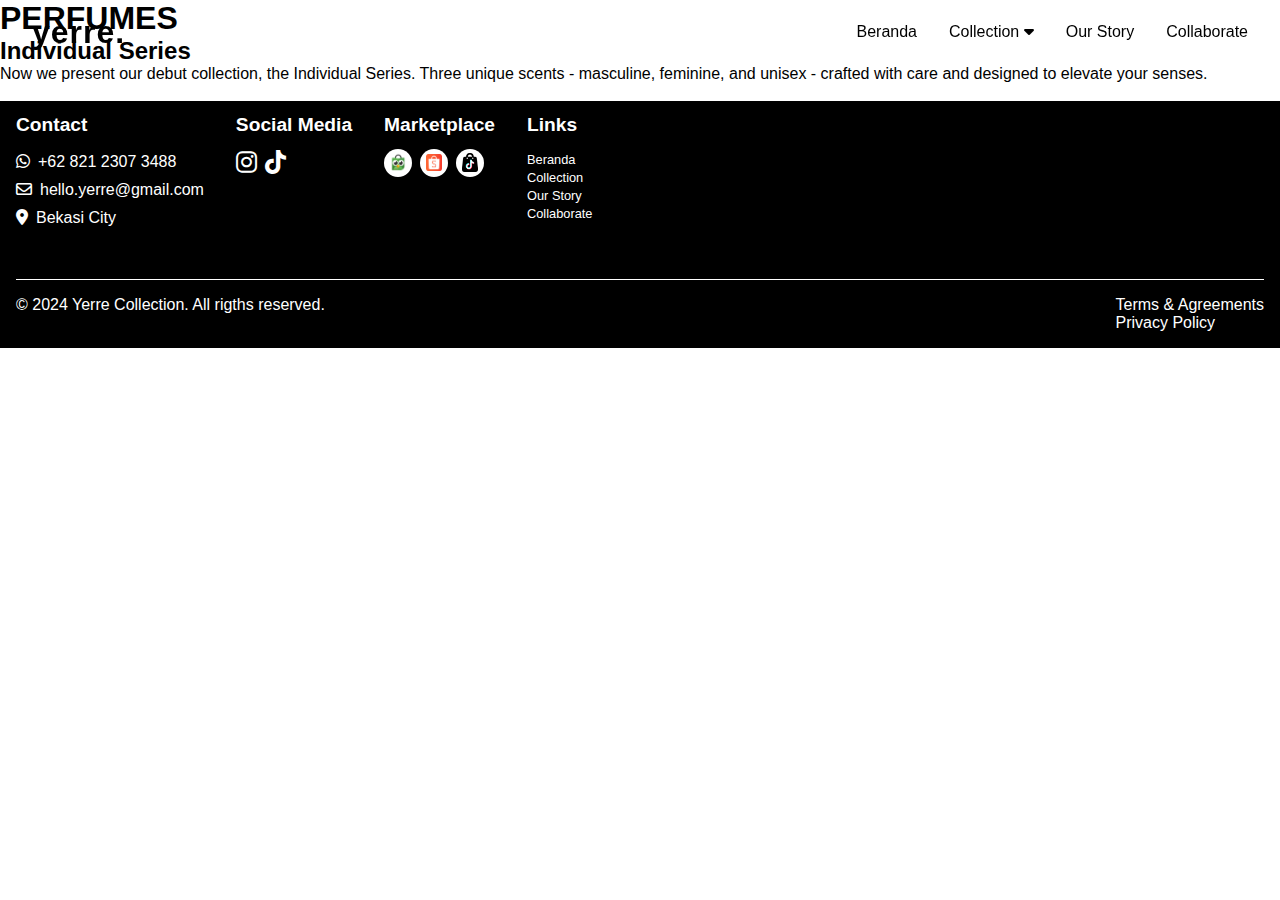
==== perfume.html @ c65330cb "Add files via upload" ====
<!DOCTYPE html>
<html lang="en">
  <head>
    <meta charset="UTF-8" />
    <meta name="viewport" content="width=device-width, initial-scale=1.0" />
    <title>Yerre Collection</title>

    <!-- ICON -->
    <link
      rel="stylesheet"
      href="https://cdnjs.cloudflare.com/ajax/libs/font-awesome/6.7.1/css/all.min.css"
    />

    <!-- MY STYLE -->
    <link rel="stylesheet" href="./assets/css/style.css" />
  </head>

  <body>
    <!-- =============== HEADER PAGE =============== -->
    <header class="header" id="header">
      <nav class="nav__container">
        <div class="nav__img">
          <a href="#" class="nav__logo">yerre<span>.</span></a>
        </div>

        <div class="nav__menu">
          <ul class="nav__list">
            <li class="nav__link"><a href="index.html">Beranda</a></li>
            <li class="nav__link link__collection">
              <a href="#" id="collection-link">Collection </a>
              <div class="collection__icon">
                <i class="fa-solid fa-caret-down" id="collection-icon"></i>
              </div>
            </li>
            <div class="collection__dropdown" id="collection-dropdown">
              <ul>
                <li><a href="allcollection.html">All Collection</a></li>
                <li><a href="perfume.html">Perfume</a></li>
              </ul>
            </div>
            <li class="nav__link"><a href="story.html">Our Story</a></li>
            <li class="nav__link">
              <a href="collaborate.html">Collaborate</a>
            </li>
          </ul>
        </div>

        <div class="nav__toggle">
          <i class="fa-solid fa-bars"></i>
        </div>
        <div class="nav__dropdown">
          <li class="nav__link"><a href="index.html">Beranda</a></li>
          <li class="nav__link2 link__collection2">
            <a href="#" id="collection-link2">Collection </a>

            <div class="collection__icon2">
              <i class="fa-solid fa-caret-down" id="collection-icon2"></i>
            </div>
          </li>
          <div class="collection__dropdown2" id="collection-dropdown2">
            <ul>
              <li><a href="allcollection.html">All Collection</a></li>
              <li><a href="perfume.html">Perfume</a></li>
            </ul>
          </div>
          <li><a href="story.html">Our Story</a></li>
          <li><a href="collaborate.html">Collaborate</a></li>
        </div>
      </nav>
    </header>

    <main class="perfumes">
      <section class="perfumes__container">
        <h1>PERFUMES</h1>
        <div class="perfumes__content">
          <div class="perfume__data">
            <h2>Individual Series</h2>
            <p>
              Now we present our debut collection, the Individual Series. Three
              unique scents - masculine, feminine, and unisex - crafted with
              care and designed to elevate your senses.
            </p>
          </div>
          <div class="perfumes__img">
            <img
              src="./assets/img/perfume/Gender-Series-Launching.jpg"
              alt=""
            />
          </div>
        </div>
      </section>
    </main>

    <footer class="footer" id="footer">
      <div class="footer__container">
        <div class="footer__content">
          <div class="footer__data">
            <h3 class="footer__title">Contact</h3>
            <div class="footer__contact">
              <span><i class="fa-brands fa-whatsapp"></i></span>
              <p class="footer__description">+62 821 2307 3488</p>
            </div>
            <div class="footer__contact">
              <span><i class="fa-regular fa-envelope"></i></span>
              <p class="footer__description">hello.yerre@gmail.com</p>
            </div>
            <div class="footer__contact">
              <span><i class="fa-solid fa-location-dot"></i></span>
              <p class="footer__description">Bekasi City</p>
            </div>
          </div>

          <div class="footer__data">
            <h3 class="footer__title">Social Media</h3>
            <div class="footer__socialmedia">
              <span><i class="fa-brands fa-instagram"></i></span>
              <span><i class="fa-brands fa-tiktok"></i></span>
            </div>
          </div>

          <div class="footer__data marketplace">
            <h3 class="footer__title">Marketplace</h3>
            <div class="footer__marketplace">
              <div class="marketplace__img">
                <img src="./assets/img/Tokopedia_Mascot.png" alt="" />
              </div>
              <div class="marketplace__img">
                <img src="./assets/img/shopee-icon.png" alt="" />
              </div>
              <div class="marketplace__img">
                <img src="./assets/img/tik-tok-shop.png" alt="" />
              </div>
            </div>
          </div>
          <div class="footer__link">
            <h3 class="footer__title">Links</h3>
            <a href="index.html">Beranda</a>
            <a href="allcollection.html">Collection</a>
            <a href="story.html">Our Story</a>
            <a href="collaborate.html">Collaborate</a>
          </div>
        </div>
      </div>
      <div class="footer__rights" id="footer-rights">
        <p class="footer__copy">
          &#169; 2024 Yerre Collection. All rigths reserved.
        </p>
        <div class="footer__terms">
          <p href="#" class="footer__terms-link">Terms & Agreements</p>
          <p href="#" class="footer__terms-link">Privacy Policy</p>
        </div>
      </div>
    </footer>

    <!-- MY SCRIPT -->
    <script src="./assets/js/main.js"></script>
  </body>
</html>
---- assets/css/style.css ----
/* =============== MAIN CSS ===============*/
* {
  margin: 0;
  padding: 0;
  box-sizing: border-box;
  font-family: "Outfit", sans-serif;
}

.container {
  margin: 0 1rem;
}

a {
  text-decoration: none;
}

li {
  list-style: none;
}

/* =============== HEADER ===============*/
.header {
  width: 100%;
  position: fixed;
  z-index: 9;
  height: 4rem;
  background-color: var(--white);
  /* box-shadow: 0px 0px 5px rgba(0, 0, 0, 0.1); */
}

.nav__container {
  display: flex;
  justify-content: space-between;
  align-items: center;
  margin: 0 2rem;
  height: 4rem;
}

.nav__list {
  display: flex;
  justify-content: space-between;
  align-items: center;
  gap: 2rem;
}

.nav__link a {
  color: black;
}

.nav__logo {
  font-family: "Nohemi", sans-serif;
  letter-spacing: 1px;
  color: black;
  font-size: 2rem;
  font-weight: bold;
}

.nav__logo span {
  font-family: "Calibri", sans-serif;
}

.nav__toggle {
  color: black;
  font-size: 1.5rem;
  display: none;
}

.collection__dropdown {
  display: none;
  position: absolute;
  padding: 0.5rem;
  height: 0;
  right: 14rem;
  top: 4.5rem;
  width: 150px;
  background-color: black;
  /* background-color: rgba(0, 0, 0, 0.1);
  backdrop-filter: blur(1px); */
  border-radius: 10px;
  overflow: hidden;
  transition: height 0.2s cubic-bezier(0.175, 0.885, 0.32, 1.275);
}

.collection__dropdown li {
  display: flex;
  flex-direction: column;
  justify-content: center;
  align-items: center;
}

.collection__dropdown a {
  color: white;
  padding: 0.2rem;
}

.collection__dropdown.open {
  display: block;
  height: max-content;
}

.nav__link .link__collection {
  display: flex;
  align-items: center;
}

.collection__icon {
  margin-left: 0px;
  cursor: pointer;
  display: inline-block;
}

.collection__icon i {
  color: black;
}

/* SHOW CHANGE COLOR NAV */
.scroll-header {
  background-color: black;
  box-shadow: 0px 0px 5px rgba(0, 0, 0, 0.1);
}

.scroll-header .nav__logo,
.scroll-header .nav__toggle,
.scroll-header .nav__link a,
.scroll-header .collection__icon i {
  color: white;
}

/* =============== NAV DROPDOWN ===============*/
.nav__dropdown {
  position: absolute;
  right: 2rem;
  top: 4.5rem;
  height: 0;
  width: 300px;
  background-color: black;
  border-radius: 10px;
  overflow: hidden;
  transition: height 0.2s cubic-bezier(0.175, 0.885, 0.32, 1.275);
}

.nav__dropdown.open {
  height: max-content;
}

.nav__dropdown li {
  padding: 0.8rem 0;
  display: flex;
  justify-content: center;
  align-items: center;
}

.nav__dropdown a {
  color: white;
  font-size: 1rem;
}

.collection__icon2 {
  color: white;
}

.nav__dropdown a:hover {
  transform: scale(0.9);
}

.collection__dropdown2 {
  display: none;
  position: absolute;
  top: 100%;
  left: 0;
  height: 100%;
  background-color: rgba(255, 255, 255, 0.3);
  backdrop-filter: blur(5px);
  border-radius: 4px;
  z-index: 10;
}

.collection__dropdown2.open {
  display: block;
}

.collection__dropdown2 ul li a {
  display: block;
  color: white;
  padding-bottom: 5px;
}

/* =============== HOME PAGE ===============*/
.home {
  height: calc(100vh);
  background-image: url(../img/home-bg.jpg);
  background-size: cover;
  background-position: 75%;
  background-repeat: no-repeat;
  display: flex;
  align-items: center;
}

.home__container {
  display: flex;
  flex-direction: column;
  gap: 1rem;
}

.home__container h1 {
  color: white;
  font-size: 2.5rem;
  font-weight: 900;
  text-shadow: 2px 2px 4px rgba(0, 0, 0, 0.2);
}

.home__button {
  background: #000000;
  padding: 10px 15px;
  border-radius: 5px;
  border: none;
  cursor: pointer;
}

.home__button:hover {
  transform: scale(0.9);
}

.home__button a {
  color: white;
}

/* =============== STORY PAGE ===============*/
.story__container {
  width: 100%;
  max-width: 1000px; /* Sesuaikan dengan ukuran yang diinginkan */
  margin: auto;
  height: 100vh;
  border: none;
}
video {
  width: 100%;
  height: auto;
  display: block;
  border: 2px solid none;
}

.story__container {
  padding: 10rem 2rem 0 2rem;
  display: grid;
  grid-template-columns: 50% 50%;
  justify-content: center;
  align-items: center;
  gap: 2rem;
}

.story__content h2 {
  padding-bottom: 1rem;
  font-size: 2rem;
}

.story__content p {
  font-size: 1.2rem;
}

/* =============== FOOTER PAGE ===============*/
.footer {
  background-color: black;
}

.footer__container {
  margin: 0rem 1rem 3rem 1rem;
}

.footer__content {
  display: flex;
  gap: 2rem;
  color: white;
}

.footer__data {
  display: flex;
  flex-direction: column;
}

.footer__title {
  font-size: 1.2rem;
  padding: 0.8rem 0;
}

.footer__contact {
  display: flex;
  padding: 0.3rem 0;
  gap: 0.5rem;
  font-size: 1rem;
}

.footer__contact span {
  font-size: 1rem;
}

.footer__socialmedia {
  display: flex;
  gap: 0.5rem;
}

.footer__socialmedia span {
  font-size: 1.5rem;
}

.footer__marketplace {
  display: flex;
  gap: 0.5rem;
}

.marketplace__img {
  display: flex;
  justify-content: center;
  align-items: center;
  background-color: white;
  border-radius: 100%;
  width: 28px;
  height: 28px;
}

.marketplace__img img {
  width: 60%;
}

.footer__link {
  display: flex;
  flex-direction: column;
  gap: 0.2rem;
}

.footer__link a {
  color: white;
  font-size: 0.8rem;
}

.footer__rights {
  margin: 0 1rem;
  padding: 1rem 0;
  display: flex;
  justify-content: space-between;
  color: white;
  border-top: 1px solid white;
}

/* MEDIA QUERIES */
/* For small devices */
@media screen and (max-width: 340px) {
  .nav__menu {
    display: none;
  }
  .nav__toggle {
    display: block;
  }
  .nav__dropdown {
    left: 2rem;
    width: unset;
  }
  .nav__dropdown {
    display: flex;
    flex-direction: column;
  }
  .collection__dropdown2 {
    position: static;
    width: 100%;
  }
  .story__container {
    height: 100%;
    margin: 0;
    padding: 8rem 2rem 5rem;
    grid-template-columns: repeat(1, 1fr);
    text-align: center;
    border: none;
  }
  video {
    width: 100%;
    height: 300px;
    display: block;
    border: 2px solid none;
  }
  .footer__content {
    flex-direction: column;
    gap: 1rem;
  }
  .footer__rights {
    flex-direction: column;
    gap: 0.5rem;
  }
}

/* For medium devices */
@media screen and (min-width: 341px) and (max-width: 767px) {
  .nav__menu {
    display: none;
  }

  .nav__toggle {
    display: block;
  }

  .nav__dropdown {
    left: 2rem;
    width: unset;
  }

  .nav__dropdown {
    display: flex;
    flex-direction: column;
  }

  .collection__dropdown2 {
    position: static;
    width: 100%;
  }
  .story__container {
    height: 100%;
    margin: 0;
    padding: 8rem 2rem 0rem;
    grid-template-columns: repeat(1, 1fr);
    text-align: center;
    border: none;
  }
  video {
    width: 100%;
    height: 500px;
    display: block;
    border: 2px solid none;
  }
  .footer__content {
    flex-direction: column;
  }
  .footer__rights {
    flex-direction: column;
    gap: 0.5rem;
  }
}

/* Tablet */
@media (min-width: 768px) and (max-width: 1023px) {
  .nav__toggle {
    display: none;
  }

  .nav__dropdown {
    display: none;
  }
  .story__container {
    height: 100%;
    margin: 0;
    padding: 5rem 2rem 5rem;
    grid-template-columns: repeat(2, 1fr);
    text-align: initial;
    border: none;
  }
  video {
    width: 100%;
    height: 500px;
    display: block;
    border: 2px solid none;
  }
}

/* Laptop */
@media (min-width: 1024px) and (max-width: 1440px) {
  .nav__toggle {
    display: none;
  }

  .nav__dropdown {
    display: none;
  }
  .story__container {
    height: 100%;
    padding: 0rem 2rem 5rem;
    grid-template-columns: repeat(2, 1fr);
    text-align: initial;
    border: none;
  }
  video {
    width: 100%;
    height: 600px;
    display: block;
    border: 2px solid none;
  }
}

/* Dekstop */
@media (min-width: 1441px) {
  .nav__toggle {
    display: none;
  }

  .nav__dropdown {
    display: none;
  }
  .story__container {
    height: 100%;
    padding: 0rem 2rem 5rem;
    grid-template-columns: repeat(2, 1fr);
    text-align: initial;
    border: none;
  }
  video {
    width: 100%;
    height: 600px;
    display: block;
    border: 2px solid none;
  }
}

/* Dekstop */
@media (min-width: 1441px) {
  .nav__toggle {
    display: none;
  }

  .nav__dropdown {
    display: none;
  }
}
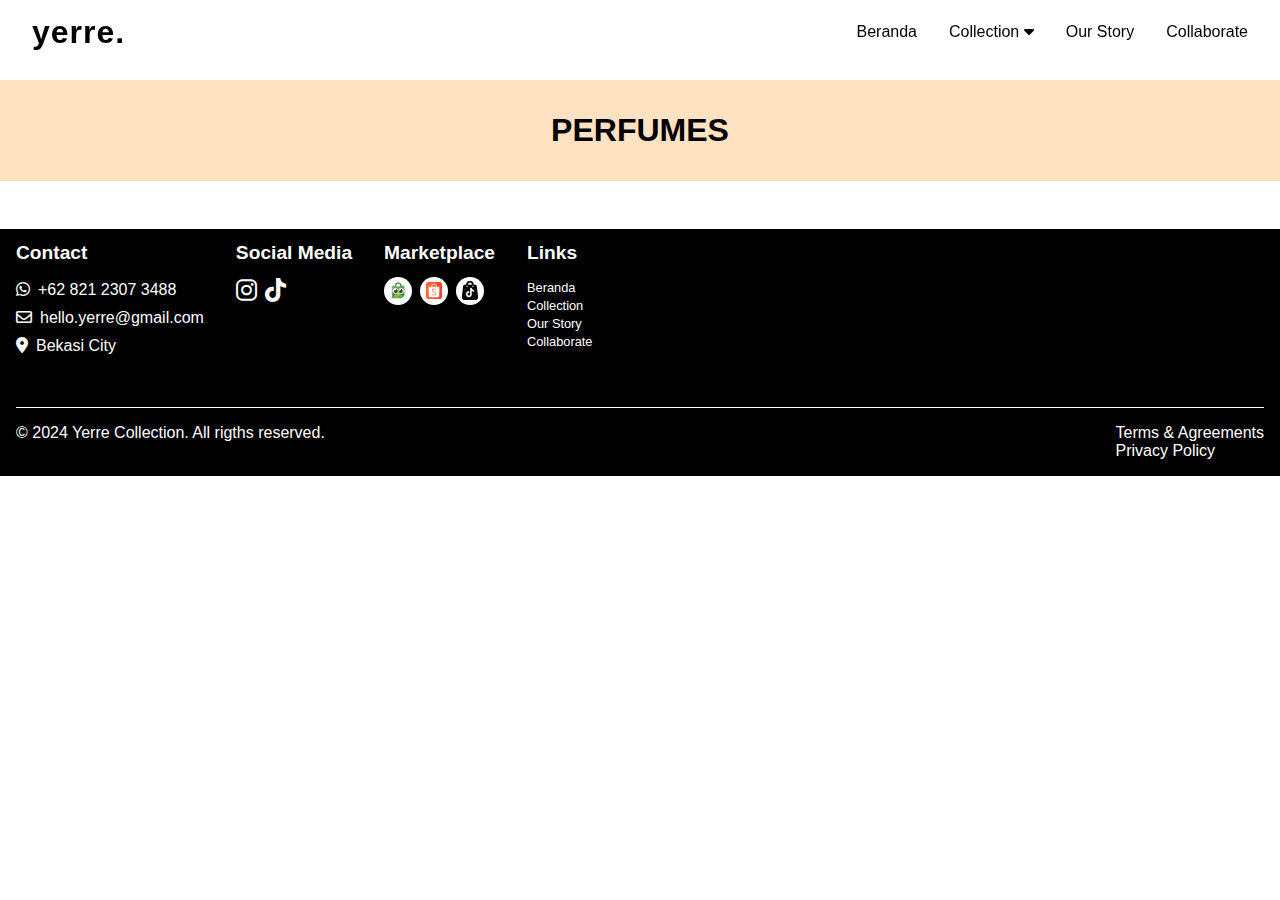
==== commit a57e33c6: "Update perfume.html" ====
--- a/perfume.html
+++ b/perfume.html
@@ -72,22 +72,6 @@
     <main class="perfumes">
       <section class="perfumes__container">
         <h1>PERFUMES</h1>
-        <div class="perfumes__content">
-          <div class="perfume__data">
-            <h2>Individual Series</h2>
-            <p>
-              Now we present our debut collection, the Individual Series. Three
-              unique scents - masculine, feminine, and unisex - crafted with
-              care and designed to elevate your senses.
-            </p>
-          </div>
-          <div class="perfumes__img">
-            <img
-              src="./assets/img/perfume/Gender-Series-Launching.jpg"
-              alt=""
-            />
-          </div>
-        </div>
       </section>
     </main>
 
--- a/assets/css/style.css
+++ b/assets/css/style.css
@@ -228,10 +228,16 @@
 /* =============== STORY PAGE ===============*/
 .story__container {
   width: 100%;
-  max-width: 1000px; /* Sesuaikan dengan ukuran yang diinginkan */
+  max-width: 1000px;
   margin: auto;
   height: 100vh;
   border: none;
+  padding: 10rem 2rem 0 2rem;
+  display: grid;
+  grid-template-columns: 50% 50%;
+  justify-content: center;
+  align-items: center;
+  gap: 2rem;
 }
 video {
   width: 100%;
@@ -240,15 +246,6 @@
   border: 2px solid none;
 }
 
-.story__container {
-  padding: 10rem 2rem 0 2rem;
-  display: grid;
-  grid-template-columns: 50% 50%;
-  justify-content: center;
-  align-items: center;
-  gap: 2rem;
-}
-
 .story__content h2 {
   padding-bottom: 1rem;
   font-size: 2rem;
@@ -256,6 +253,44 @@
 
 .story__content p {
   font-size: 1.2rem;
+}
+
+.story__content span {
+  font-size: 1.3rem;
+  font-weight: bold;
+}
+
+/* =============== PERFUME PAGE ===============*/
+.perfumes__container {
+  padding-top: 5rem;
+  margin: 0 0rem 3rem;
+}
+
+.perfumes__container h1 {
+  text-align: center;
+  margin: 0 0 2rem;
+  padding: 2rem;
+  background-color: #fee2c1;
+}
+
+.perfumes__content {
+  background-image: url(../img/perfume/bg-individualseries.jpg);
+  background-size: cover;
+  background-position: center;
+  background-repeat: no-repeat;
+  gap: 1rem;
+  padding: 2rem;
+  margin: 0 1rem;
+  display: grid;
+  grid-template-columns: repeat(2, 1fr);
+  justify-content: center;
+  align-items: center;
+  border-radius: 50px;
+  border: none;
+}
+
+.perfumes__img img {
+  width: 250px;
 }
 
 /* =============== FOOTER PAGE ===============*/
